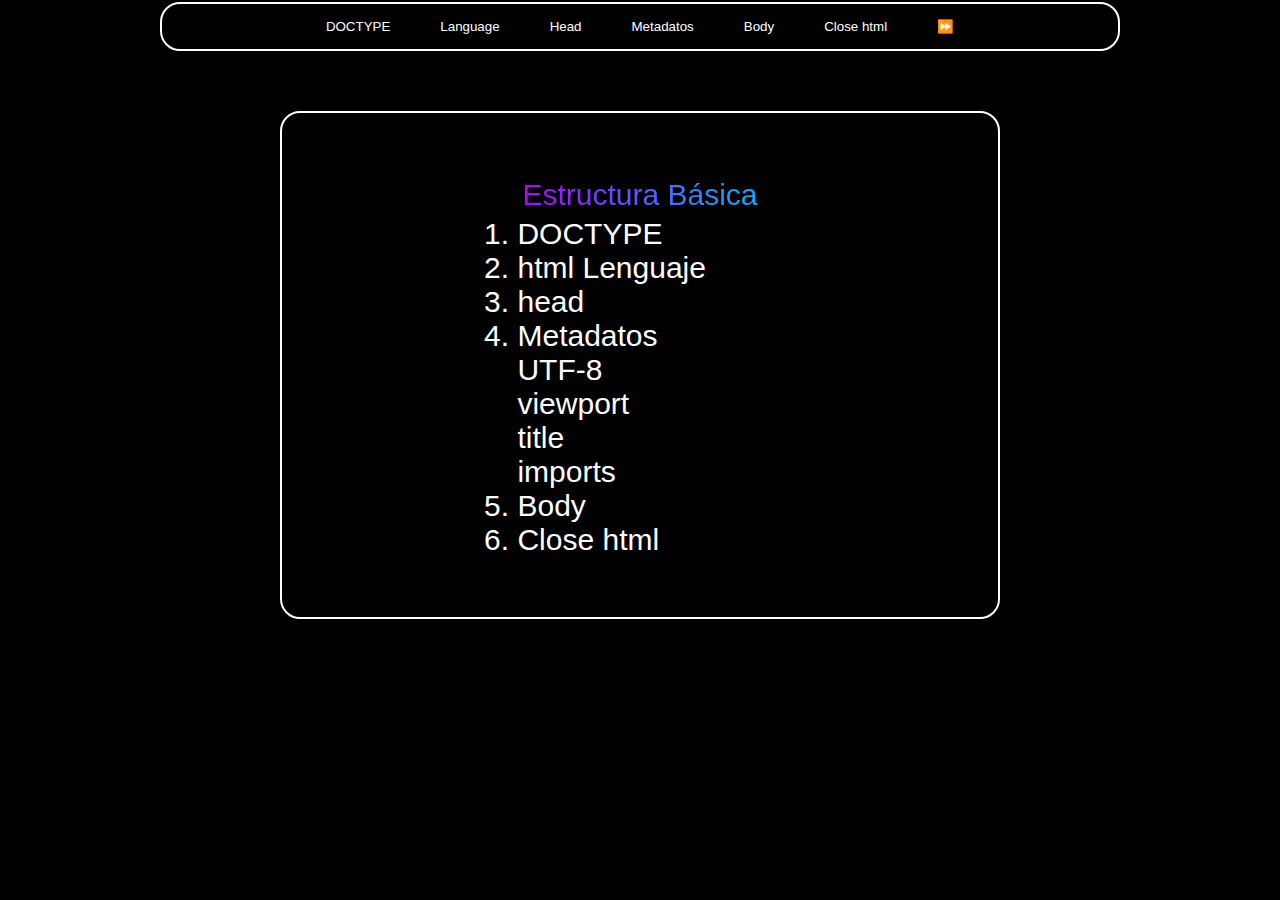
==== index.html @ 85234bf7 "first commit" ====
<!DOCTYPE html>
<html lang="en">

<head>
    <meta charset="UTF-8">
    <meta name="viewport" content="width=device-width, initial-scale=1.0">
    <title>Repasos HTML</title>
    <link rel="stylesheet" href="styles.css">
</head>

<body>
    <div class="botones">
        <nav>
            <button class="doctype">
                DOCTYPE
            </button>

            <button class="language">
                Language
            </button>

            <button class="head">
                Head
            </button>

            <button class="metadatos">
                Metadatos
            </button>

            <button class="body">
                Body
            </button>

            <button class="close">
                Close html
            </button>

            <button class="next" onclick="location.href='js.html'">⏩️</button>
        </nav>
    </div>
    <div class="info"></div>
    <div class="contenedor">
        <ol>
            <p class="p5 p">Estructura Básica</p>
            <li onclick="infoDoctype()">DOCTYPE</li>
            <li onclick="infoLanguage()">html Lenguaje</li>
            <li onclick="infoHead()">head</li>
            <li onclick="infoMeta()">Metadatos
                <ul>UTF-8</ul>
                <ul>viewport</ul>
                <ul>title</ul>
                <ul>imports</ul>
            </li>
            <li onclick="infoBody()">Body</li>
            <li onclick="infoClose()">Close html</li>
        </ol>
    </div>
</body>

<script src="scripts.js"></script>

</html>
---- styles.css ----
* {
    font-family: Verdana, Geneva, Tahoma, sans-serif;
    background-color: black;
    color: white;
    margin: 0;
    padding: 0;
}

.center {
    text-align: center;
}

.p5 {
    padding: 5px;
}

.p {
    background: linear-gradient(90deg, #b300ff 0%, #02b3ff 100%);
    -webkit-background-clip: text;
    -webkit-text-fill-color: transparent;
}

nav {
    display: flex;
    flex-direction: row;
    justify-content: center;
    border: 2px solid white;
    padding: 15px;
    gap: 50px;
    margin-inline:calc(10px);
    border-radius: 20px;
    margin-block: 2px;
}

button {
    border: none;
    background: transparent;
    cursor: pointer;
}

.next {
    cursor: pointer;
}

.doctype:hover,
.language:hover,
.head:hover,
.metadatos:hover,
.body:hover,
.close:hover {
    transform: scale(0.90);
}

.info {
    display: flex;
    flex-direction: column;
    align-items: center;
    text-align: center;
    margin-top: calc(30% - 200px);
    font-size: 30px;
    padding: 10px;
    margin-inline: calc(80px);
}

.contenedor {
    display: flex;
    flex-direction: column;
    align-items: center;
    margin-top: calc(30% - 200px);
    font-size: 30px;
    border: 2px solid white;
    padding: 60px;
    margin-inline: calc(130px);
    border-radius: 20px;
}

.gradient {
    font-size: 3rem;
    background: linear-gradient(90deg, #00C9FF 0%, #92FE9D 100%);
    -webkit-background-clip: text;
    -webkit-text-fill-color: transparent;
}

/* Estilos de la calculadora */
.container {
    display: flex;
    flex-direction: column;
    border: 2px solid white;
    margin-block: 60px;
    margin-inline: 120px;
}

.titulo {
    padding: 10px;
    display: flex;
    justify-content: space-between;
    background-color: #00C9FF;
}

label {
    background: transparent;
}

.italic {
    font-family: italic;
}

.nombre {
    font-size: 20px;
}

label.modelo {
    font-size: 20px;
}

.pantalla {
    padding: 40px;
    border: 10px solid white;
}

#pantalla {
    font-size: 20px;
    border: none;
    width: 100%;    
}

.funciones {
    border: 10px solid white;
}

#modos,
#numeros,
#operadores,
#resultantes,
#igual {
    display: grid;
    grid-template-columns: 1fr 1fr 1fr 1fr;
    margin: 0;
    padding: 0;
}

#modos button,
#numeros button,
#operadores button,
#resultantes button,
#igual button {
    padding: 20px;
    border: 4px solid white;
    font-size: 20px;
    cursor: pointer;
}

@media (min-width: 900px) {
    .contenedor {
        margin-inline: calc(200px);
    }
}

@media (min-width: 980px) {
    .contenedor {
        margin-inline: calc(280px);
        margin-block: calc(30px);
    }

    nav {
        margin-inline: calc(160px);
    }
}

@media (max-width: 600px) {
    button {
        font-size: 10px;
        gap: 2px;
    }
    .contenedor {
        margin-block: calc(20px);
        font-size: 20px;
    }

    .info {
        margin-block: calc(20px);
        font-size: 25px;
    }
}

@media (max-width: 645px) {
    .info {
        margin-block: calc(10px);
        font-size: 25px;
    }
}

@media (min-width: 645px) {
    .info {
        margin-block: calc(10px);
        font-size: 25px;
    }
}
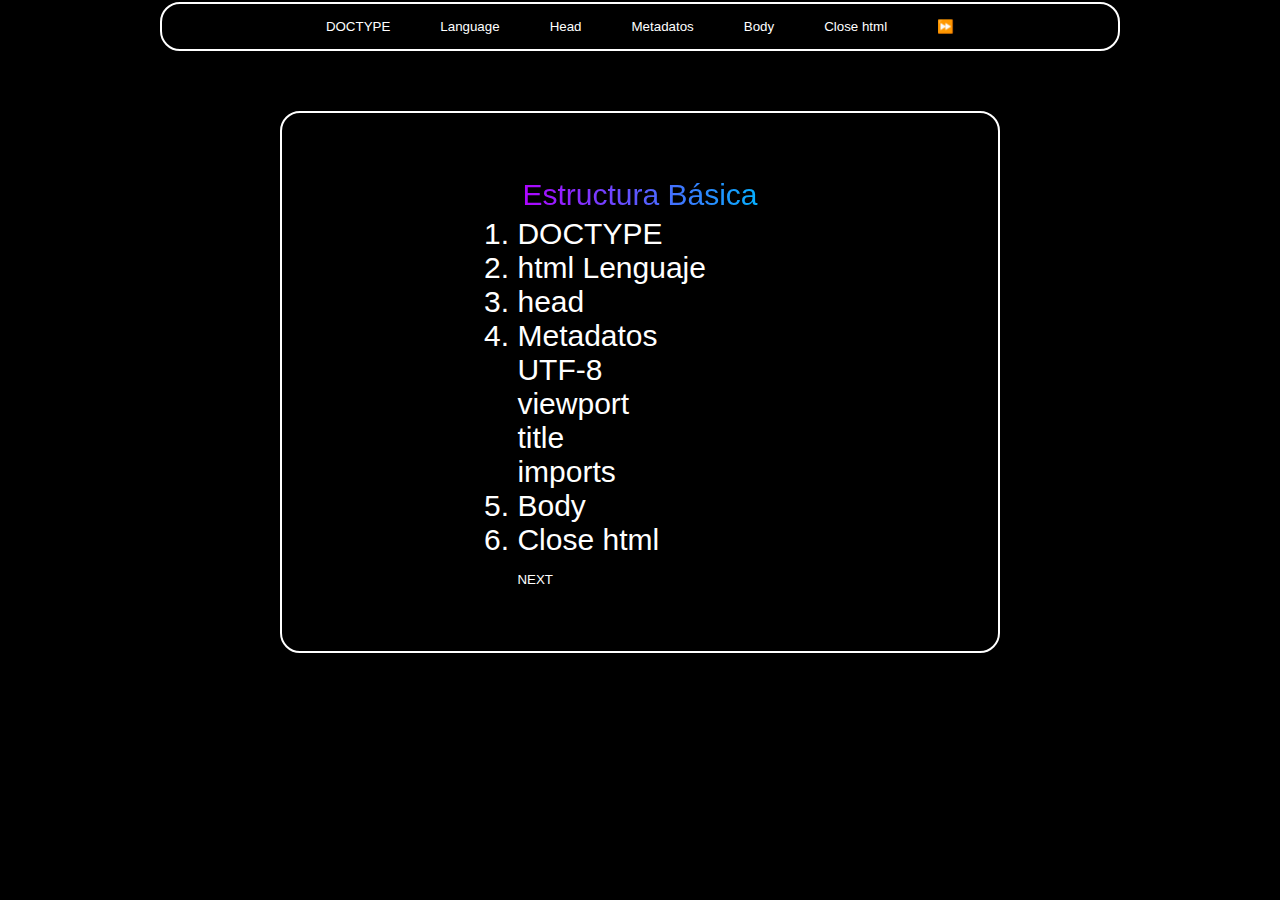
==== commit 53581037: "updates" ====
--- a/index.html
+++ b/index.html
@@ -53,6 +53,7 @@
             </li>
             <li onclick="infoBody()">Body</li>
             <li onclick="infoClose()">Close html</li>
+            <button class="next" onclick="location.href='js.html'">NEXT</button>
         </ol>
     </div>
 </body>
--- a/styles.css
+++ b/styles.css
@@ -175,6 +175,26 @@
     .contenedor {
         margin-block: calc(20px);
         font-size: 20px;
+        margin-inline: calc(60px);
+    }
+
+    nav {
+        display: none;
+    }
+
+    .next {
+        margin: 10px;
+        padding: 10px;
+        font-size: 15px;
+        border: 2px solid white;
+        border-radius: 10px;
+    }
+
+    .next:hover {
+        transform: scale(0.90);
+        background: linear-gradient(90deg, #00C9FF 0%, #92FE9D 100%);
+        -webkit-background-clip: text;
+        -webkit-text-fill-color: transparent;
     }
 
     .info {
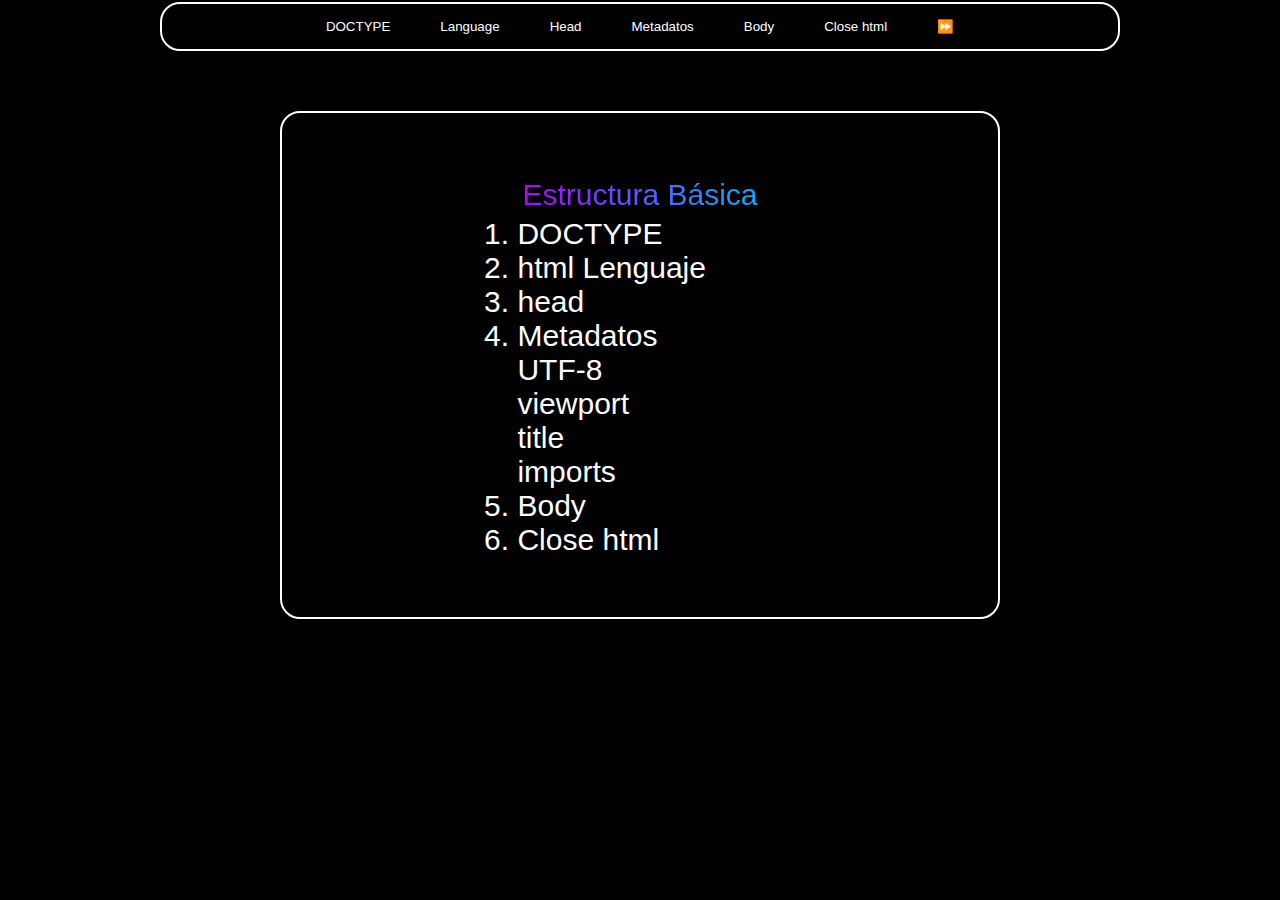
==== commit 9a1c11c4: "updates" ====
--- a/index.html
+++ b/index.html
@@ -53,7 +53,7 @@
             </li>
             <li onclick="infoBody()">Body</li>
             <li onclick="infoClose()">Close html</li>
-            <button class="next" onclick="location.href='js.html'">NEXT</button>
+            <button class="next2" onclick="location.href='js.html'">NEXT</button>
         </ol>
     </div>
 </body>
--- a/styles.css
+++ b/styles.css
@@ -41,6 +41,11 @@
 .next {
     cursor: pointer;
 }
+
+.next2 {
+    display: none;
+}
+
 
 .doctype:hover,
 .language:hover,
@@ -182,7 +187,8 @@
         display: none;
     }
 
-    .next {
+    .next2 {
+        display: block;
         margin: 10px;
         padding: 10px;
         font-size: 15px;
@@ -190,7 +196,7 @@
         border-radius: 10px;
     }
 
-    .next:hover {
+    .next2:hover {
         transform: scale(0.90);
         background: linear-gradient(90deg, #00C9FF 0%, #92FE9D 100%);
         -webkit-background-clip: text;
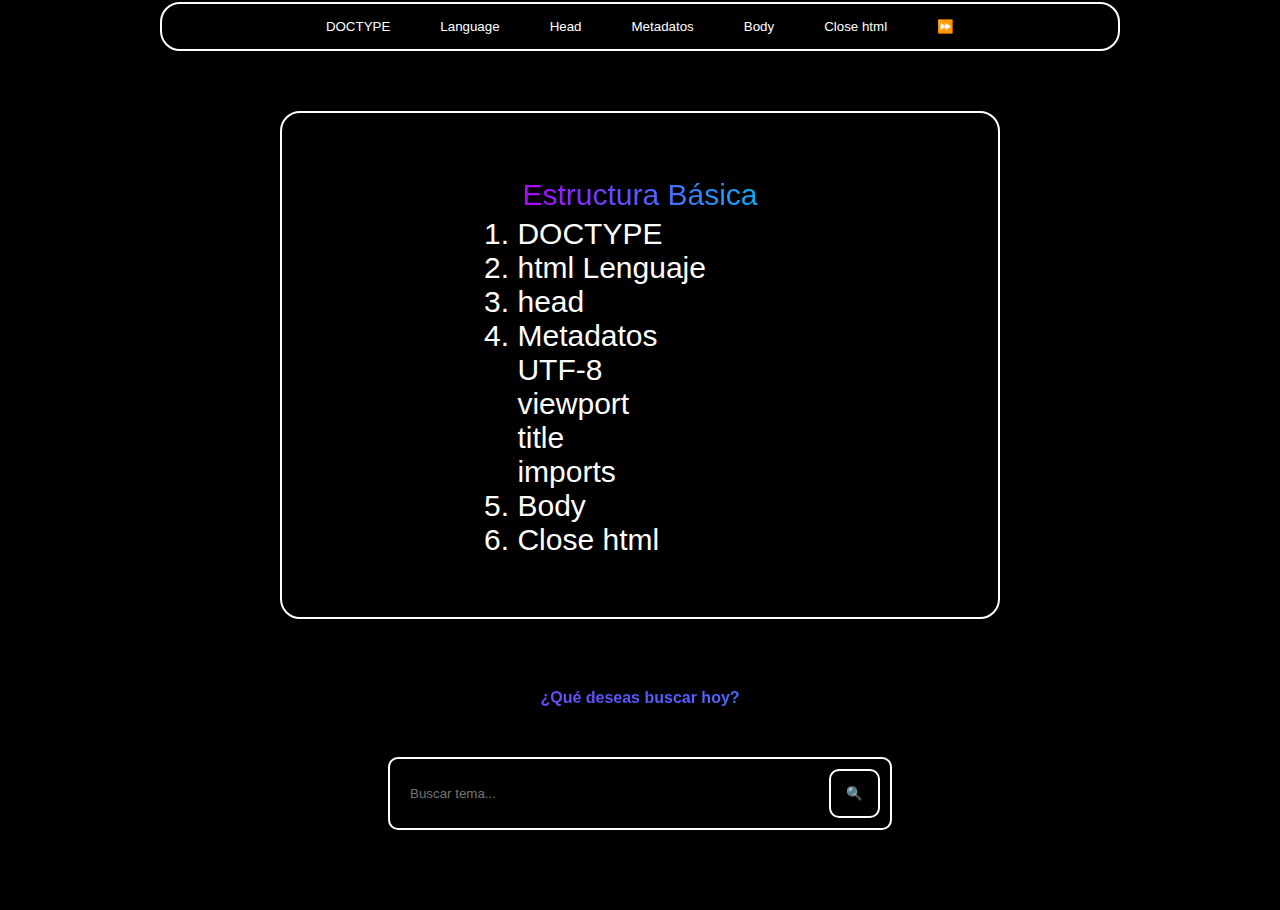
==== commit 9d0b0378: "add search container in html file" ====
--- a/index.html
+++ b/index.html
@@ -4,7 +4,7 @@
 <head>
     <meta charset="UTF-8">
     <meta name="viewport" content="width=device-width, initial-scale=1.0">
-    <title>Repasos HTML</title>
+    <title>TEMAS HTML</title>
     <link rel="stylesheet" href="styles.css">
 </head>
 
@@ -56,6 +56,11 @@
             <button class="next2" onclick="location.href='js.html'">NEXT</button>
         </ol>
     </div>
+    <h4 class="p p40 center mb10">¿Qué deseas buscar hoy?</h4>
+    <div class="buscador">
+        <input type="text" name="buscador" id="buscador" placeholder="Buscar tema...">
+        <button class="search-button">🔍</button>
+    </div>
 </body>
 
 <script src="scripts.js"></script>
--- a/styles.css
+++ b/styles.css
@@ -14,6 +14,14 @@
     padding: 5px;
 }
 
+.p40 {
+    padding: 40px;
+}
+
+.mb10 {
+    margin-bottom: 10px;
+}
+
 .p {
     background: linear-gradient(90deg, #b300ff 0%, #02b3ff 100%);
     -webkit-background-clip: text;
@@ -46,6 +54,21 @@
     display: none;
 }
 
+.next3 {
+    display: block;
+    margin: 0 auto;
+    margin-block: 20px;
+    padding: 10px;
+    border: 2px solid white;
+    border-radius: 10px;
+}
+
+.next3:hover {
+    transform: scale(0.90);
+    background: linear-gradient(90deg, #00C9FF 0%, #92FE9D 100%);
+    -webkit-background-clip: text;
+    -webkit-text-fill-color: transparent;
+}
 
 .doctype:hover,
 .language:hover,
@@ -155,6 +178,106 @@
     cursor: pointer;
 }
 
+/* Estilos del login */
+.login {
+    font-size: 15px;
+    display: flex;
+    flex-direction: column;
+    border: 5px solid white;
+    margin-block: 60px;
+    margin-inline: 120px;
+    border-radius: 10px;
+}
+
+.text-danger {
+    color: red;
+}
+
+.encabezado {
+    padding: 40px;
+    display: flex;
+    justify-content: space-between;
+    background-color: transparent;
+}
+
+.label {
+    padding: 10px;
+
+}
+
+.form {
+    display: flex;
+    flex-direction: row;
+    padding: 10px; 
+    width: 80%;
+}
+
+input.form {
+    margin: auto;
+    margin-block: 10px;
+}
+
+#submit {
+    margin-block: 20px;
+    display: block;
+    margin: 0 auto;
+    margin-block: 40px;
+    border: 2px solid white;
+    padding: 5px;
+    border-radius: 10px;
+}
+
+#submit:hover {
+    transform: scale(0.90);
+    background: linear-gradient(90deg, #00C9FF 0%, #92FE9D 100%);
+    -webkit-background-clip: text;
+    -webkit-text-fill-color: transparent;
+}
+
+#datos {
+    padding: 40px;
+    margin-inline: 60px;
+}
+
+table {
+    width: 100%;
+    text-align: center;
+}
+
+th {
+    border: 2px solid white;
+}
+
+.buscador {
+    margin: 20px;
+    border: 2px solid white;
+    max-width: 500px;
+    display: flex;
+    flex-direction: row;
+    margin: auto;
+    border-radius: 10px;
+}
+
+.buscador input {
+    padding: 20px;
+    background: transparent;
+    width: 400px;
+    border: none;
+    text-decoration: none;
+}
+
+.buscador input:active {
+    border: none;
+    text-decoration: none;
+}
+
+.search-button {
+    border: 2px solid white;
+    padding: 15px;
+    margin: 10px;
+    border-radius: 10px;
+}
+
 @media (min-width: 900px) {
     .contenedor {
         margin-inline: calc(200px);
@@ -167,6 +290,10 @@
         margin-block: calc(30px);
     }
 
+    .buscador {
+        margin-bottom: 80px;
+    }
+
     nav {
         margin-inline: calc(160px);
     }
@@ -177,10 +304,23 @@
         font-size: 10px;
         gap: 2px;
     }
+
     .contenedor {
         margin-block: calc(20px);
+        padding: 10px;
         font-size: 20px;
-        margin-inline: calc(60px);
+        margin-inline: calc(80px);
+    }
+
+    .buscador {
+        margin: 20px;
+        border: 2px solid white;
+        max-width: 500px;
+        display: flex;
+        flex-direction: row;
+        margin: auto;
+        border-radius: 10px;
+        margin-bottom: 80px;
     }
 
     nav {
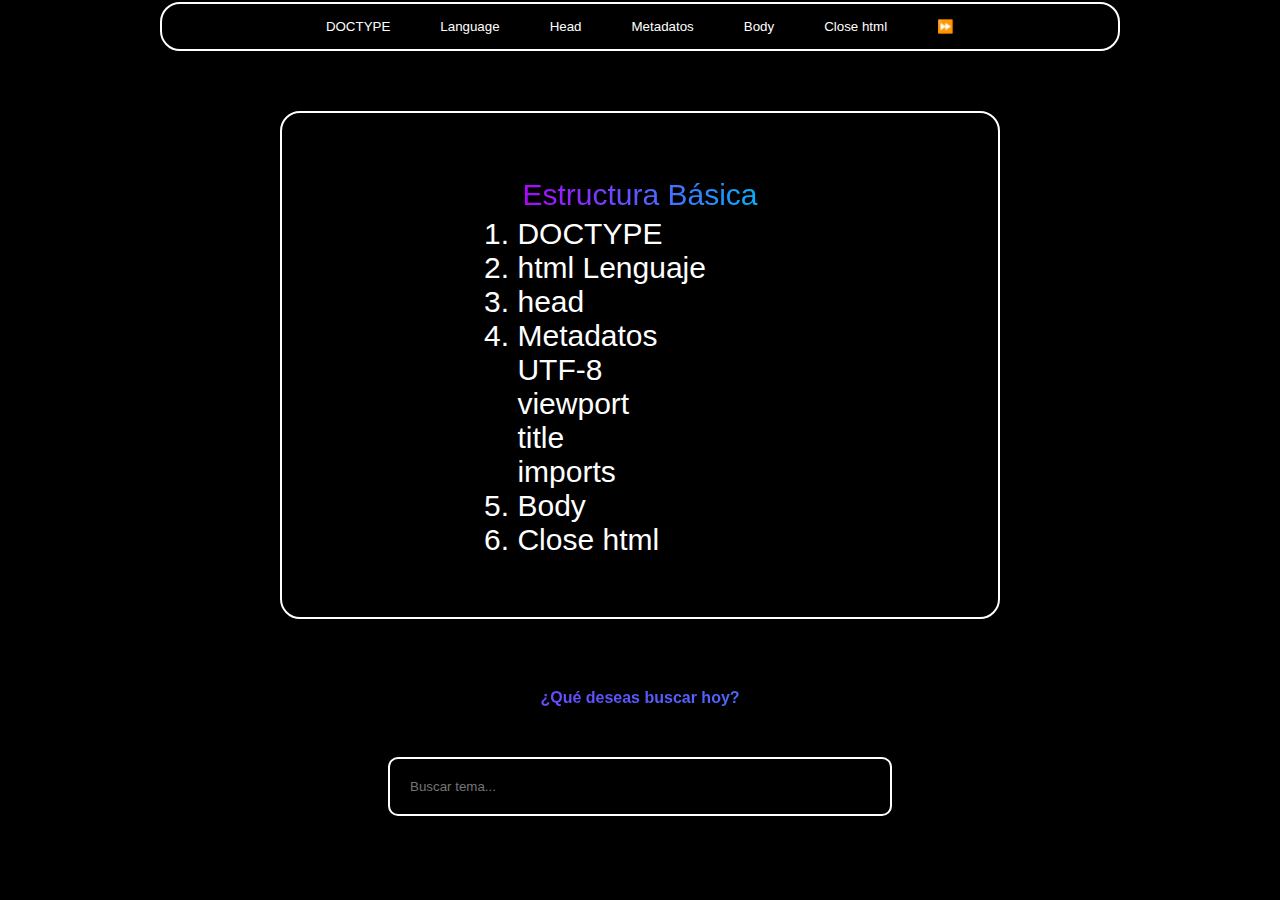
==== commit 3378c867: "searching temes in realtime" ====
--- a/index.html
+++ b/index.html
@@ -59,10 +59,10 @@
     <h4 class="p p40 center mb10">¿Qué deseas buscar hoy?</h4>
     <div class="buscador">
         <input type="text" name="buscador" id="buscador" placeholder="Buscar tema...">
-        <button class="search-button">🔍</button>
     </div>
 </body>
 
 <script src="scripts.js"></script>
+<script src="buscador.js"></script>
 
 </html>--- a/styles.css
+++ b/styles.css
@@ -309,18 +309,18 @@
         margin-block: calc(20px);
         padding: 10px;
         font-size: 20px;
-        margin-inline: calc(80px);
+        margin-inline: calc(60px);
     }
 
     .buscador {
         margin: 20px;
         border: 2px solid white;
-        max-width: 500px;
+        max-width: 400px;
         display: flex;
         flex-direction: row;
         margin: auto;
         border-radius: 10px;
-        margin-bottom: 80px;
+        margin-bottom: 20px;
     }
 
     nav {
